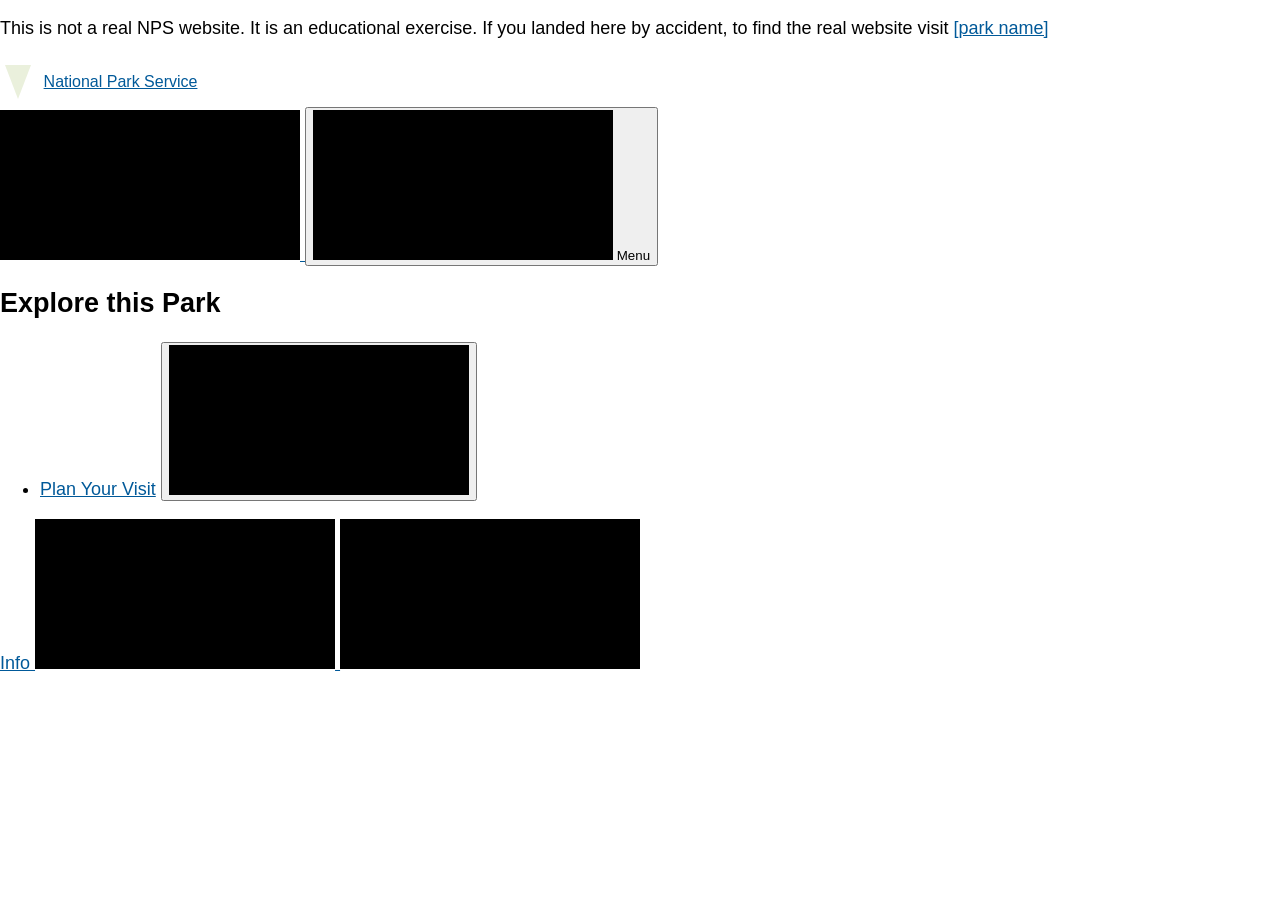
==== src/index.html @ 52bfc333 "Initial commit" ====
<!DOCTYPE html>
<html lang="en">
  <head>
    <meta charset="UTF-8" />
    <meta name="viewport" content="width=device-width, initial-scale=1.0" />
    <title>[Park Name]</title>
    <link rel="stylesheet" href="css/style.css" />
    <script type="module" src="js/main.js"></script>
  </head>
  <body>
    <p class="disclaimer">
      This is not a real NPS website. It is an educational exercise. If you
      landed here by accident, to find the real website visit
      <a href="parkUrl">[park name]</a>
    </p>
    <div class="skip-links" aria-label="short-cut links" role="navigation">
      <ul>
        <li>
          <a
            href="#global-nav-toggle"
            aria-label="Skip to global NPS navigation"
            >Skip to global NPS navigation</a
          >
        </li>
        <li>
          <a href="#local-nav" aria-label="Skip to this park navigation"
            >Skip to this park navigation</a
          >
        </li>
        <li>
          <a href="#main" aria-label="Skip to the main content"
            >Skip to the main content</a
          >
        </li>
        <li>
          <a
            href="#park-footer"
            aria-label="Skip to this park information section"
            >Skip to this park information section</a
          >
        </li>
      </ul>
    </div>
    <header>
      <section class="global-header">
        <a href="index.html" class="site-title"
          ><span class="logo" role="presentation"></span>
          <span>National Park Service</span></a
        >
        <div class="global-header__right">
          <a class="search-icon" href="#park-footer">
            <svg class="icon">
              <use xlink:href="/images/sprite.symbol.svg#search"></use>
            </svg>
            <span class="visually-hidden">Search</span>
          </a>
          <button id="global-nav-toggle">
            <svg class="icon">
              <use xlink:href="/images/sprite.symbol.svg#menu"></use>
            </svg>
            <span class="visually-hidden">Open</span> Menu
          </button>
        </div>
        <nav class="global-nav">
          <h2 class="global-nav__section-heading">Explore this Park</h2>
          <ul class="global-nav__list">
            <li>
              <div class="global-nav__split-button">
                <a href="#">Plan Your Visit</a>
                <button class="global-nav__split-button__toggle">
                  <span class="visually-hidden"
                    >Toggle submenu for Plan Your Visit</span
                  >
                  <svg class="icon" role="presentation" focusable="false">
                    <use xlink:href="/images/sprite.symbol.svg#arrow"></use>
                  </svg>
                </button>
              </div>
            </li>
          </ul>
        </nav>
      </section>
      <section id="park-header">
        <a href="#">
          <span>Info</span>
          <svg class="icon" role="presentation" focusable="false">
            <use xlink:href="/images/sprite.symbol.svg#info"></use>
          </svg>
        </a>
        <svg class="icon" role="presentation" focusable="false">
          <use xlink:href="/images/sprite.symbol.svg#alert"></use>
        </svg>
      </section>
    </header>
    <main id="main"></main>
    <footer id="park-footer"></footer>
  </body>
</html>
---- src/css/style.css ----
:root {
  --bs-black: #000;
  --bs-brown: #393423;
  --bs-grey-2: #444;
  --bs-grey-3: #ccc;
  --bs-grey-4: #222;
  --bs-grey-5: #333;
  --bs-grey-6: #999;
  --bs-cape-honey: #ffe9ab;
  --bs-cerulean: #00aced;
  --bs-code-grey: #1d1d1d;
  --bs-chathams-blue: #0f4f7e;
  --bs-chathams-blue-2: #005999;
  --bs-chathams-blue-3: #87a7be;
  --bs-chathams-blue-4: #e1ebf4;
  --bs-crete: #4b5e26;
  --bs-light-green: #eaf0dc;
  --bs-dark-burgundy: #821206;
  --bs-emperor: #4f4f4f;
  --bs-madison: #093058;
  --bs-pampas: #f6f5f0;
  --bs-pablo: #73705f;
  --bs-white: #fff;
  --bs-pablo-2: #706d61;
  --bs-purple: #44136c;
  --bs-purple-2: #956cb7;
  --bs-gray-100: #f8f9fa;
  --bs-gray-200: #e9ecef;
  --bs-gray-300: #dee2e6;
  --bs-gray-400: #ced4da;
  --bs-gray-500: #adb5bd;
  --bs-gray-600: #6c757d;
  --bs-gray-700: #495057;
  --bs-gray-800: #343a40;
  --bs-gray-900: #212529;
  --bs-primary: #0d6efd;
  --bs-secondary: #6c757d;
  --bs-success: #4b5e26;
  --bs-info: #0dcaf0;
  --bs-warning: #ffc107;
  --bs-danger: #dc3545;
  --bs-light: #f8f9fa;
  --bs-dark: #212529;
  --bs-primary-rgb: 13, 110, 253;
  --bs-secondary-rgb: 108, 117, 125;
  --bs-success-rgb: 75, 94, 38;
  --bs-info-rgb: 13, 202, 240;
  --bs-warning-rgb: 255, 193, 7;
  --bs-danger-rgb: 220, 53, 69;
  --bs-light-rgb: 248, 249, 250;
  --bs-dark-rgb: 33, 37, 41;
  --bs-white-rgb: 255, 255, 255;
  --bs-black-rgb: 0, 0, 0;
  --bs-body-color-rgb: 33, 37, 41;
  --bs-body-bg-rgb: 255, 255, 255;
  --bs-font-sans-serif: system-ui, -apple-system, "Segoe UI", Roboto,
    "Helvetica Neue", "Noto Sans", "Liberation Sans", Arial, sans-serif,
    "Apple Color Emoji", "Segoe UI Emoji", "Segoe UI Symbol", "Noto Color Emoji";
  --bs-font-serif: "Times New Roman", Times, serif;
  --bs-font-monospace: SFMono-Regular, Menlo, Monaco, Consolas,
    "Liberation Mono", "Courier New", monospace;
  --bs-gradient: linear-gradient(
    180deg,
    rgba(255, 255, 255, 0.15),
    rgba(255, 255, 255, 0)
  );
  --bs-body-font-family: Helvetica Neue, Helvetica, Arial, sans-serif;
  --bs-body-font-size: 1rem;
  --bs-body-font-weight: 400;
  --bs-body-line-height: 1.75;
  --bs-body-color: #212529;
  --bs-body-bg: #fff;
  --bs-border-width: 1px;
  --bs-border-style: solid;
  --bs-border-color: #dee2e6;
  --bs-border-color-translucent: rgba(0, 0, 0, 0.175);
  --bs-border-radius: 0.375rem;
  --bs-border-radius-sm: 0.25rem;
  --bs-border-radius-lg: 0.5rem;
  --bs-border-radius-xl: 1rem;
  --bs-border-radius-2xl: 2rem;
  --bs-border-radius-pill: 50rem;
  --bs-link-color: #005999;
  --bs-link-hover-color: #003e6b;
  --bs-code-color: #d63384;
  --bs-highlight-bg: #fff3cd;
}

/* Global styles */

* {
  box-sizing: border-box;
}
img {
  max-width: 100%;
}

body {
  font-family: var(--bs-body-font-family);
  font-size: 18px;
  margin: 0;
}

a:link,
a:visited {
  color: var(--bs-link-color);
}

a:hover {
  color: var(--bs-link-hover-color);
}

/* Skip links styling */
.skip-links ul {
  list-style-type: none;
  margin: 0;
  padding-left: 0;
}

.skip-links a {
  font-size: 11px;
  font-size: 0.6875rem;
  position: absolute;
  right: 20px;
  top: -200px;
  z-index: -1;
}

.skip-links a:focus {
  top: 2px;
  z-index: 9999;
}

/* Title and logo styling */

.site-title {
  display: flex;
  align-items: center;
}
.site-title > span {
  font-size: 1rem;
  margin-left: 0.3em;
}

.logo {
  height: 0;
  width: 0;
  margin: 0.5em;
  display: inline-block;
  border-top: 34px solid var(--bs-light-green);
  border-left: 13px solid transparent;
  border-right: 13px solid transparent;
}

/* Utility styles */

.visually-hidden {
  position: absolute;
  width: 1px;
  height: 1px;
  margin: -1px;
  border: 0;
  padding: 0;
  white-space: nowrap;
  clip-path: inset(100%);
  clip: rect(0 0 0 0);
  overflow: hidden;
}

svg {
  background-color: var(--bs-black);
  fill: white;
}
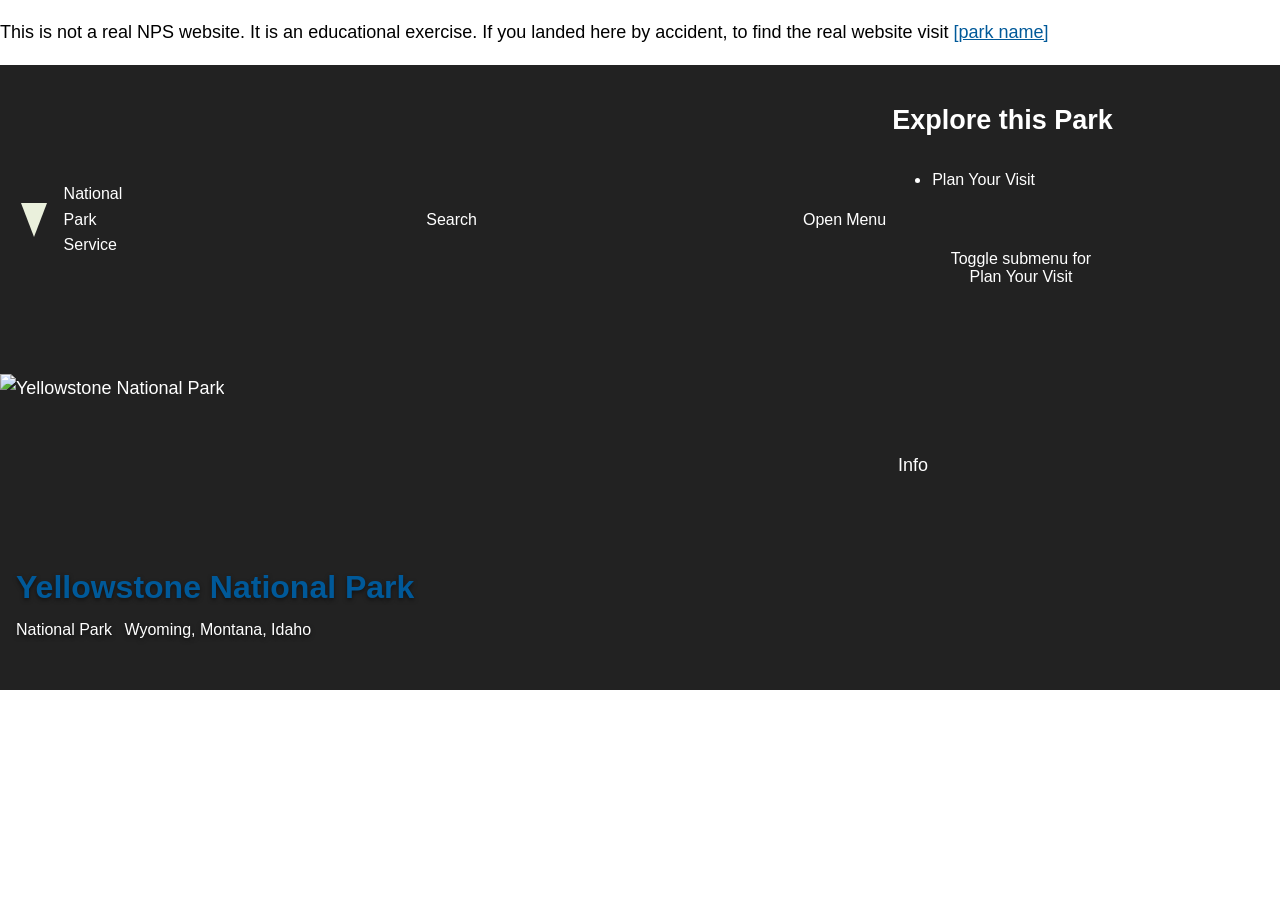
==== commit 3966d3e7: "w01 prove assignment" ====
--- a/src/index.html
+++ b/src/index.html
@@ -7,46 +7,51 @@
     <link rel="stylesheet" href="css/style.css" />
     <script type="module" src="js/main.js"></script>
   </head>
+
   <body>
+    <!-- DISCLAIMER -->
     <p class="disclaimer">
       This is not a real NPS website. It is an educational exercise. If you
       landed here by accident, to find the real website visit
       <a href="parkUrl">[park name]</a>
     </p>
+
+    <!-- SKIP LINKS -->
     <div class="skip-links" aria-label="short-cut links" role="navigation">
       <ul>
         <li>
-          <a
-            href="#global-nav-toggle"
-            aria-label="Skip to global NPS navigation"
-            >Skip to global NPS navigation</a
-          >
+          <a href="#global-nav-toggle" aria-label="Skip to global NPS navigation">
+            Skip to global NPS navigation
+          </a>
         </li>
         <li>
-          <a href="#local-nav" aria-label="Skip to this park navigation"
-            >Skip to this park navigation</a
-          >
+          <a href="#local-nav" aria-label="Skip to this park navigation">
+            Skip to this park navigation
+          </a>
         </li>
         <li>
-          <a href="#main" aria-label="Skip to the main content"
-            >Skip to the main content</a
-          >
+          <a href="#main" aria-label="Skip to the main content">
+            Skip to the main content
+          </a>
         </li>
         <li>
-          <a
-            href="#park-footer"
-            aria-label="Skip to this park information section"
-            >Skip to this park information section</a
-          >
+          <a href="#park-footer" aria-label="Skip to this park information section">
+            Skip to this park information section
+          </a>
         </li>
       </ul>
     </div>
+
+    <!-- HEADER -->
     <header>
+
+      <!-- GLOBAL HEADER -->
       <section class="global-header">
-        <a href="index.html" class="site-title"
-          ><span class="logo" role="presentation"></span>
-          <span>National Park Service</span></a
-        >
+        <a href="index.html" class="site-title">
+          <span class="logo" role="presentation"></span>
+          <span>National Park Service</span>
+        </a>
+
         <div class="global-header__right">
           <a class="search-icon" href="#park-footer">
             <svg class="icon">
@@ -54,6 +59,7 @@
             </svg>
             <span class="visually-hidden">Search</span>
           </a>
+
           <button id="global-nav-toggle">
             <svg class="icon">
               <use xlink:href="/images/sprite.symbol.svg#menu"></use>
@@ -61,6 +67,7 @@
             <span class="visually-hidden">Open</span> Menu
           </button>
         </div>
+
         <nav class="global-nav">
           <h2 class="global-nav__section-heading">Explore this Park</h2>
           <ul class="global-nav__list">
@@ -68,9 +75,9 @@
               <div class="global-nav__split-button">
                 <a href="#">Plan Your Visit</a>
                 <button class="global-nav__split-button__toggle">
-                  <span class="visually-hidden"
-                    >Toggle submenu for Plan Your Visit</span
-                  >
+                  <span class="visually-hidden">
+                    Toggle submenu for Plan Your Visit
+                  </span>
                   <svg class="icon" role="presentation" focusable="false">
                     <use xlink:href="/images/sprite.symbol.svg#arrow"></use>
                   </svg>
@@ -80,19 +87,47 @@
           </ul>
         </nav>
       </section>
+
+      <!-- PARK HEADER (HERO BANNER + ICONS) -->
       <section id="park-header">
+
+        <!-- Info icon -->
         <a href="#">
           <span>Info</span>
           <svg class="icon" role="presentation" focusable="false">
             <use xlink:href="/images/sprite.symbol.svg#info"></use>
           </svg>
         </a>
+
+        <!-- Alert icon -->
         <svg class="icon" role="presentation" focusable="false">
           <use xlink:href="/images/sprite.symbol.svg#alert"></use>
         </svg>
+
+        <!-- HERO BANNER -->
+        <div class="hero-banner">
+          <img
+            class="hero-banner__image"
+            src="https://www.nps.gov/common/uploads/structured_data/3C7D5920-1DD8-B71B-0B83F012ED802CEA.jpg"
+            alt="Yellowstone National Park"
+          />
+
+          <div class="hero-banner__content">
+            <a href="/" class="hero-banner__title">Yellowstone National Park</a>
+            <p class="hero-banner__subtitle">
+              <span>National Park</span>
+              <span>Wyoming, Montana, Idaho</span>
+            </p>
+          </div>
+        </div>
+
       </section>
     </header>
+
+    <!-- MAIN CONTENT -->
     <main id="main"></main>
+
+    <!-- FOOTER -->
     <footer id="park-footer"></footer>
   </body>
 </html>
--- a/src/css/style.css
+++ b/src/css/style.css
@@ -41,64 +41,26 @@
   --bs-danger: #dc3545;
   --bs-light: #f8f9fa;
   --bs-dark: #212529;
-  --bs-primary-rgb: 13, 110, 253;
-  --bs-secondary-rgb: 108, 117, 125;
-  --bs-success-rgb: 75, 94, 38;
-  --bs-info-rgb: 13, 202, 240;
-  --bs-warning-rgb: 255, 193, 7;
-  --bs-danger-rgb: 220, 53, 69;
-  --bs-light-rgb: 248, 249, 250;
-  --bs-dark-rgb: 33, 37, 41;
-  --bs-white-rgb: 255, 255, 255;
-  --bs-black-rgb: 0, 0, 0;
-  --bs-body-color-rgb: 33, 37, 41;
-  --bs-body-bg-rgb: 255, 255, 255;
-  --bs-font-sans-serif: system-ui, -apple-system, "Segoe UI", Roboto,
-    "Helvetica Neue", "Noto Sans", "Liberation Sans", Arial, sans-serif,
-    "Apple Color Emoji", "Segoe UI Emoji", "Segoe UI Symbol", "Noto Color Emoji";
-  --bs-font-serif: "Times New Roman", Times, serif;
-  --bs-font-monospace: SFMono-Regular, Menlo, Monaco, Consolas,
-    "Liberation Mono", "Courier New", monospace;
-  --bs-gradient: linear-gradient(
-    180deg,
-    rgba(255, 255, 255, 0.15),
-    rgba(255, 255, 255, 0)
-  );
-  --bs-body-font-family: Helvetica Neue, Helvetica, Arial, sans-serif;
-  --bs-body-font-size: 1rem;
-  --bs-body-font-weight: 400;
-  --bs-body-line-height: 1.75;
-  --bs-body-color: #212529;
-  --bs-body-bg: #fff;
-  --bs-border-width: 1px;
-  --bs-border-style: solid;
-  --bs-border-color: #dee2e6;
-  --bs-border-color-translucent: rgba(0, 0, 0, 0.175);
-  --bs-border-radius: 0.375rem;
-  --bs-border-radius-sm: 0.25rem;
-  --bs-border-radius-lg: 0.5rem;
-  --bs-border-radius-xl: 1rem;
-  --bs-border-radius-2xl: 2rem;
-  --bs-border-radius-pill: 50rem;
   --bs-link-color: #005999;
   --bs-link-hover-color: #003e6b;
-  --bs-code-color: #d63384;
-  --bs-highlight-bg: #fff3cd;
-}
-
-/* Global styles */
-
+
+  --bs-body-font-family: Helvetica Neue, Helvetica, Arial, sans-serif;
+}
+
+/* GLOBAL RESET */
 * {
   box-sizing: border-box;
-}
-img {
-  max-width: 100%;
 }
 
 body {
   font-family: var(--bs-body-font-family);
   font-size: 18px;
   margin: 0;
+  line-height: 1.6;
+}
+
+img {
+  max-width: 100%;
 }
 
 a:link,
@@ -110,7 +72,7 @@
   color: var(--bs-link-hover-color);
 }
 
-/* Skip links styling */
+/* SKIP LINKS */
 .skip-links ul {
   list-style-type: none;
   margin: 0;
@@ -118,7 +80,6 @@
 }
 
 .skip-links a {
-  font-size: 11px;
   font-size: 0.6875rem;
   position: absolute;
   right: 20px;
@@ -131,12 +92,40 @@
   z-index: 9999;
 }
 
-/* Title and logo styling */
-
+/* GLOBAL HEADER */
+.global-header {
+  background-color: var(--bs-grey-4);
+  color: var(--bs-white);
+  padding: 0.75rem 1rem;
+  display: flex;
+  justify-content: space-between;
+  align-items: center;
+}
+
+.global-header__right {
+  display: flex;
+  align-items: center;
+  gap: 1rem;
+}
+
+.global-header button,
+.global-header a {
+  background: none;
+  border: none;
+  color: var(--bs-white);
+  font-size: 1rem;
+  display: flex;
+  align-items: center;
+  gap: 0.25rem;
+  text-decoration: none;
+}
+
+/* LOGO */
 .site-title {
   display: flex;
   align-items: center;
 }
+
 .site-title > span {
   font-size: 1rem;
   margin-left: 0.3em;
@@ -152,22 +141,82 @@
   border-right: 13px solid transparent;
 }
 
-/* Utility styles */
-
-.visually-hidden {
+/* SVG ICONS */
+svg {
+  fill: var(--bs-white);
+}
+
+/* PARK HEADER */
+#park-header {
+  position: relative;
+  background-color: var(--bs-grey-4);
+  color: var(--bs-white);
+  padding-bottom: 1rem;
+}
+
+/* INFO + ALERT ICONS */
+#park-header > a,
+#park-header > svg {
   position: absolute;
-  width: 1px;
-  height: 1px;
-  margin: -1px;
-  border: 0;
-  padding: 0;
-  white-space: nowrap;
-  clip-path: inset(100%);
-  clip: rect(0 0 0 0);
+  top: 1rem;
+  right: 1rem;
+}
+
+#park-header > a {
+  right: 3rem;
+  display: flex;
+  align-items: center;
+  gap: 0.25rem;
+  color: var(--bs-white);
+  text-decoration: none;
+}
+
+/* HERO BANNER */
+.hero-banner {
+  position: relative;
+  width: 100%;
+  height: 300px;
   overflow: hidden;
 }
 
-svg {
-  background-color: var(--bs-black);
-  fill: white;
-}
+.hero-banner__image {
+  width: 100%;
+  height: 100%;
+  object-fit: cover;
+}
+
+/* HERO TEXT */
+.hero-banner__content {
+  position: absolute;
+  bottom: 1rem;
+  left: 1rem;
+  color: var(--bs-white);
+  text-shadow: 0 2px 4px rgba(0,0,0,0.5);
+}
+
+.hero-banner__title {
+  font-size: 2rem;
+  font-weight: bold;
+  color: var(--bs-white);
+  text-decoration: none;
+}
+
+.hero-banner__subtitle {
+  margin-top: 0.25rem;
+  font-size: 1rem;
+}
+
+.hero-banner__subtitle span {
+  margin-right: 0.5rem;
+}
+
+/* RESPONSIVE */
+@media (max-width: 600px) {
+  .hero-banner {
+    height: 200px;
+  }
+
+  .hero-banner__title {
+    font-size: 1.5rem;
+  }
+}
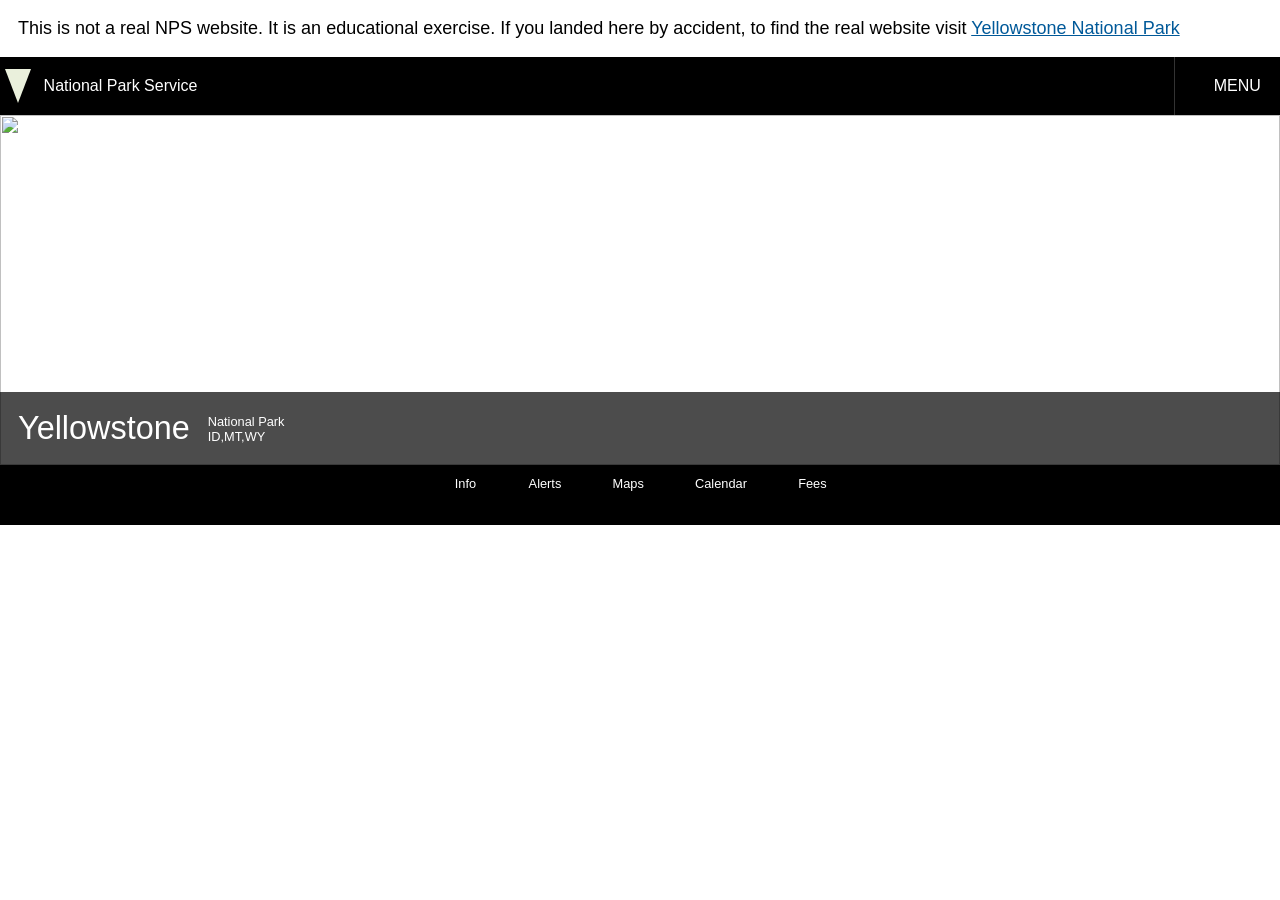
==== commit 6eca486d: "Week 1 NPS project" ====
--- a/src/index.html
+++ b/src/index.html
@@ -7,127 +7,140 @@
     <link rel="stylesheet" href="css/style.css" />
     <script type="module" src="js/main.js"></script>
   </head>
-
   <body>
-    <!-- DISCLAIMER -->
     <p class="disclaimer">
       This is not a real NPS website. It is an educational exercise. If you
       landed here by accident, to find the real website visit
       <a href="parkUrl">[park name]</a>
     </p>
-
-    <!-- SKIP LINKS -->
     <div class="skip-links" aria-label="short-cut links" role="navigation">
       <ul>
         <li>
-          <a href="#global-nav-toggle" aria-label="Skip to global NPS navigation">
-            Skip to global NPS navigation
-          </a>
+          <a
+            href="#global-nav-toggle"
+            aria-label="Skip to global NPS navigation"
+            >Skip to global NPS navigation</a
+          >
         </li>
         <li>
-          <a href="#local-nav" aria-label="Skip to this park navigation">
-            Skip to this park navigation
-          </a>
+          <a href="#local-nav" aria-label="Skip to this park navigation"
+            >Skip to this park navigation</a
+          >
         </li>
         <li>
-          <a href="#main" aria-label="Skip to the main content">
-            Skip to the main content
-          </a>
+          <a href="#main" aria-label="Skip to the main content"
+            >Skip to the main content</a
+          >
         </li>
         <li>
-          <a href="#park-footer" aria-label="Skip to this park information section">
-            Skip to this park information section
-          </a>
+          <a
+            href="#park-footer"
+            aria-label="Skip to this park information section"
+            >Skip to this park information section</a
+          >
         </li>
       </ul>
     </div>
-
-    <!-- HEADER -->
     <header>
-
-      <!-- GLOBAL HEADER -->
       <section class="global-header">
-        <a href="index.html" class="site-title">
-          <span class="logo" role="presentation"></span>
-          <span>National Park Service</span>
-        </a>
-
+        <a href="index.html" class="site-title"
+          ><span class="logo" role="presentation"></span>
+          <span>National Park Service</span></a
+        >
         <div class="global-header__right">
           <a class="search-icon" href="#park-footer">
             <svg class="icon">
-              <use xlink:href="/images/sprite.symbol.svg#search"></use>
+              <use
+                xmlns:xlink="http://www.w3.org/1999/xlink"
+                xlink:href="/images/sprite.symbol.svg#search"
+              ></use>
             </svg>
             <span class="visually-hidden">Search</span>
           </a>
-
           <button id="global-nav-toggle">
             <svg class="icon">
-              <use xlink:href="/images/sprite.symbol.svg#menu"></use>
+              <use
+                xmlns:xlink="http://www.w3.org/1999/xlink"
+                xlink:href="/images/sprite.symbol.svg#menu"
+              ></use>
             </svg>
             <span class="visually-hidden">Open</span> Menu
           </button>
         </div>
-
-        <nav class="global-nav">
-          <h2 class="global-nav__section-heading">Explore this Park</h2>
-          <ul class="global-nav__list">
+      </section>
+      <section id="park-header">
+        <div class="hero-banner">
+          <img src="" alt="" />
+          <div class="hero-banner__content">
+            <!-- <a href="#" class="hero-banner__title">Yellowstone</a>
+            <p class="hero-banner__subtitle">
+              <span>National Park</span>
+              <span>ID, MT, WY</span>
+            </p> -->
+          </div>
+        </div>
+        <nav class="park-nav">
+          <ul>
             <li>
-              <div class="global-nav__split-button">
-                <a href="#">Plan Your Visit</a>
-                <button class="global-nav__split-button__toggle">
-                  <span class="visually-hidden">
-                    Toggle submenu for Plan Your Visit
-                  </span>
-                  <svg class="icon" role="presentation" focusable="false">
-                    <use xlink:href="/images/sprite.symbol.svg#arrow"></use>
-                  </svg>
-                </button>
-              </div>
+              <a href="#">
+                <span>Info</span>
+                <svg class="icon" role="presentation" focusable="false">
+                  <use
+                    xmlns:xlink="http://www.w3.org/1999/xlink"
+                    xlink:href="/images/sprite.symbol.svg#info"
+                  ></use>
+                </svg>
+              </a>
+            </li>
+            <li>
+              <a href="#">
+                <span>Alerts</span>
+                <svg class="icon" role="presentation" focusable="false">
+                  <use
+                    xmlns:xlink="http://www.w3.org/1999/xlink"
+                    xlink:href="/images/sprite.symbol.svg#alert"
+                  ></use>
+                </svg>
+              </a>
+            </li>
+            <li>
+              <a href="#">
+                <span>Maps</span>
+                <svg class="icon" role="presentation" focusable="false">
+                  <use
+                    xmlns:xlink="http://www.w3.org/1999/xlink"
+                    xlink:href="/images/sprite.symbol.svg#location"
+                  ></use>
+                </svg>
+              </a>
+            </li>
+            <li>
+              <a href="#">
+                <span>Calendar</span>
+                <svg class="icon" role="presentation" focusable="false">
+                  <use
+                    xmlns:xlink="http://www.w3.org/1999/xlink"
+                    xlink:href="/images/sprite.symbol.svg#calendar"
+                  ></use>
+                </svg>
+              </a>
+            </li>
+            <li>
+              <a href="#">
+                <span>Fees</span>
+                <svg class="icon" role="presentation" focusable="false">
+                  <use
+                    xmlns:xlink="http://www.w3.org/1999/xlink"
+                    xlink:href="/images/sprite.symbol.svg#fee-22"
+                  ></use>
+                </svg>
+              </a>
             </li>
           </ul>
         </nav>
       </section>
-
-      <!-- PARK HEADER (HERO BANNER + ICONS) -->
-      <section id="park-header">
-
-        <!-- Info icon -->
-        <a href="#">
-          <span>Info</span>
-          <svg class="icon" role="presentation" focusable="false">
-            <use xlink:href="/images/sprite.symbol.svg#info"></use>
-          </svg>
-        </a>
-
-        <!-- Alert icon -->
-        <svg class="icon" role="presentation" focusable="false">
-          <use xlink:href="/images/sprite.symbol.svg#alert"></use>
-        </svg>
-
-        <!-- HERO BANNER -->
-        <div class="hero-banner">
-          <img
-            class="hero-banner__image"
-            src="https://www.nps.gov/common/uploads/structured_data/3C7D5920-1DD8-B71B-0B83F012ED802CEA.jpg"
-            alt="Yellowstone National Park"
-          />
-
-          <div class="hero-banner__content">
-            <a href="/" class="hero-banner__title">Yellowstone National Park</a>
-            <p class="hero-banner__subtitle">
-              <span>National Park</span>
-              <span>Wyoming, Montana, Idaho</span>
-            </p>
-          </div>
-        </div>
-
-      </section>
     </header>
-
-    <!-- MAIN CONTENT -->
     <main id="main"></main>
-
-    <!-- FOOTER -->
     <footer id="park-footer"></footer>
   </body>
-</html>
+</html>
--- a/src/css/style.css
+++ b/src/css/style.css
@@ -41,26 +41,64 @@
   --bs-danger: #dc3545;
   --bs-light: #f8f9fa;
   --bs-dark: #212529;
+  --bs-primary-rgb: 13, 110, 253;
+  --bs-secondary-rgb: 108, 117, 125;
+  --bs-success-rgb: 75, 94, 38;
+  --bs-info-rgb: 13, 202, 240;
+  --bs-warning-rgb: 255, 193, 7;
+  --bs-danger-rgb: 220, 53, 69;
+  --bs-light-rgb: 248, 249, 250;
+  --bs-dark-rgb: 33, 37, 41;
+  --bs-white-rgb: 255, 255, 255;
+  --bs-black-rgb: 0, 0, 0;
+  --bs-body-color-rgb: 33, 37, 41;
+  --bs-body-bg-rgb: 255, 255, 255;
+  --bs-font-sans-serif: system-ui, -apple-system, "Segoe UI", Roboto,
+    "Helvetica Neue", "Noto Sans", "Liberation Sans", Arial, sans-serif,
+    "Apple Color Emoji", "Segoe UI Emoji", "Segoe UI Symbol", "Noto Color Emoji";
+  --bs-font-serif: "Times New Roman", Times, serif;
+  --bs-font-monospace: SFMono-Regular, Menlo, Monaco, Consolas,
+    "Liberation Mono", "Courier New", monospace;
+  --bs-gradient: linear-gradient(
+    180deg,
+    rgba(255, 255, 255, 0.15),
+    rgba(255, 255, 255, 0)
+  );
+  --bs-body-font-family: Helvetica Neue, Helvetica, Arial, sans-serif;
+  --bs-body-font-size: 1rem;
+  --bs-body-font-weight: 400;
+  --bs-body-line-height: 1.75;
+  --bs-body-color: #212529;
+  --bs-body-bg: #fff;
+  --bs-border-width: 1px;
+  --bs-border-style: solid;
+  --bs-border-color: #dee2e6;
+  --bs-border-color-translucent: rgba(0, 0, 0, 0.175);
+  --bs-border-radius: 0.375rem;
+  --bs-border-radius-sm: 0.25rem;
+  --bs-border-radius-lg: 0.5rem;
+  --bs-border-radius-xl: 1rem;
+  --bs-border-radius-2xl: 2rem;
+  --bs-border-radius-pill: 50rem;
   --bs-link-color: #005999;
   --bs-link-hover-color: #003e6b;
-
-  --bs-body-font-family: Helvetica Neue, Helvetica, Arial, sans-serif;
-}
-
-/* GLOBAL RESET */
+  --bs-code-color: #d63384;
+  --bs-highlight-bg: #fff3cd;
+}
+
+/* Global styles */
+
 * {
   box-sizing: border-box;
+}
+img {
+  max-width: 100%;
 }
 
 body {
   font-family: var(--bs-body-font-family);
   font-size: 18px;
   margin: 0;
-  line-height: 1.6;
-}
-
-img {
-  max-width: 100%;
 }
 
 a:link,
@@ -72,7 +110,7 @@
   color: var(--bs-link-hover-color);
 }
 
-/* SKIP LINKS */
+/* Skip links styling */
 .skip-links ul {
   list-style-type: none;
   margin: 0;
@@ -80,6 +118,7 @@
 }
 
 .skip-links a {
+  font-size: 11px;
   font-size: 0.6875rem;
   position: absolute;
   right: 20px;
@@ -92,40 +131,12 @@
   z-index: 9999;
 }
 
-/* GLOBAL HEADER */
-.global-header {
-  background-color: var(--bs-grey-4);
-  color: var(--bs-white);
-  padding: 0.75rem 1rem;
-  display: flex;
-  justify-content: space-between;
-  align-items: center;
-}
-
-.global-header__right {
-  display: flex;
-  align-items: center;
-  gap: 1rem;
-}
-
-.global-header button,
-.global-header a {
-  background: none;
-  border: none;
-  color: var(--bs-white);
-  font-size: 1rem;
-  display: flex;
-  align-items: center;
-  gap: 0.25rem;
-  text-decoration: none;
-}
-
-/* LOGO */
+/* Title and logo styling */
+
 .site-title {
   display: flex;
   align-items: center;
 }
-
 .site-title > span {
   font-size: 1rem;
   margin-left: 0.3em;
@@ -141,82 +152,134 @@
   border-right: 13px solid transparent;
 }
 
-/* SVG ICONS */
-svg {
-  fill: var(--bs-white);
-}
-
-/* PARK HEADER */
-#park-header {
-  position: relative;
-  background-color: var(--bs-grey-4);
-  color: var(--bs-white);
-  padding-bottom: 1rem;
-}
-
-/* INFO + ALERT ICONS */
-#park-header > a,
-#park-header > svg {
+/* Global navbar styling */
+
+.global-header {
+  background-color: var(--bs-black);
+  color: white;
+  display: flex;
+  justify-content: space-between;
+  /* padding: 0.3em 1rem; */
+  fill: white;
+}
+
+.global-header a:link,
+.global-header a:visited,
+#park-header a:link,
+#park-header a:visited {
+  color: white;
+  text-decoration: none;
+}
+.global-header .icon {
+  width: 20px;
+  height: 20px;
+}
+
+.global-header__right {
+  display: flex;
+  align-items: center;
+}
+.global-header__right .search-icon {
+  padding: 0 1rem;
+  margin-top: 6px;
+}
+.global-header__right button {
+  background-color: transparent;
+  border: none;
+  color: white;
+  font-size: 1rem;
+
+  padding: 1.2em;
+  display: flex;
+  align-items: center;
+  text-transform: uppercase;
+  border-left: 1px solid var(--bs-grey-5);
+}
+
+/* Park header */
+
+/* Hero banner */
+
+.hero-banner {
+  display: grid;
+  grid-template-columns: 1fr;
+}
+.hero-banner > img {
+  width: 100%;
+  height: 350px;
+  object-fit: cover;
+  grid-column: 1/2;
+  grid-row: 1/3;
+}
+
+.hero-banner__content {
+  background-color: rgba(0, 0, 0, 0.7);
+  color: white;
+  grid-column: 1/2;
+  grid-row: 2/3;
+  display: flex;
+  align-items: center;
+  gap: 1em;
+  padding: 0.5em 1em;
+}
+
+.hero-banner__title {
+  font-size: 1.8em;
+}
+
+.hero-banner__subtitle {
+  display: flex;
+  flex-direction: column;
+  font-size: 0.8rem;
+}
+/* Park nav styling */
+
+.park-nav > ul {
+  list-style: none;
+  padding-left: 0;
+  margin: 0;
+  display: flex;
+  justify-content: center;
+  /* gap: 3rem; */
+  background-color: var(--bs-black);
+  font-size: 0.8rem;
+}
+.park-nav a {
+  display: flex;
+  flex-direction: column;
+  align-items: center;
+  justify-content: center;
+  /* height: 50px; */
+  padding: 0.8em 2em;
+}
+.park-nav a:hover {
+  background-color: rgba(255, 255, 255, 0.3);
+}
+.park-nav svg {
+  width: 24px;
+  height: 24px;
+}
+
+/* Utility styles */
+
+.visually-hidden {
   position: absolute;
-  top: 1rem;
-  right: 1rem;
-}
-
-#park-header > a {
-  right: 3rem;
-  display: flex;
-  align-items: center;
-  gap: 0.25rem;
-  color: var(--bs-white);
-  text-decoration: none;
-}
-
-/* HERO BANNER */
-.hero-banner {
-  position: relative;
-  width: 100%;
-  height: 300px;
+  width: 1px;
+  height: 1px;
+  margin: -1px;
+  border: 0;
+  padding: 0;
+  white-space: nowrap;
+  clip-path: inset(100%);
+  clip: rect(0 0 0 0);
   overflow: hidden;
 }
 
-.hero-banner__image {
-  width: 100%;
-  height: 100%;
-  object-fit: cover;
-}
-
-/* HERO TEXT */
-.hero-banner__content {
-  position: absolute;
-  bottom: 1rem;
-  left: 1rem;
-  color: var(--bs-white);
-  text-shadow: 0 2px 4px rgba(0,0,0,0.5);
-}
-
-.hero-banner__title {
-  font-size: 2rem;
-  font-weight: bold;
-  color: var(--bs-white);
-  text-decoration: none;
-}
-
-.hero-banner__subtitle {
-  margin-top: 0.25rem;
-  font-size: 1rem;
-}
-
-.hero-banner__subtitle span {
-  margin-right: 0.5rem;
-}
-
-/* RESPONSIVE */
-@media (max-width: 600px) {
-  .hero-banner {
-    height: 200px;
-  }
-
-  .hero-banner__title {
-    font-size: 1.5rem;
-  }
-}
+.disclaimer {
+  padding: 0 1em;
+}
+
+/* svg {
+  background-color: var(--bs-black);
+  fill: white;
+} */
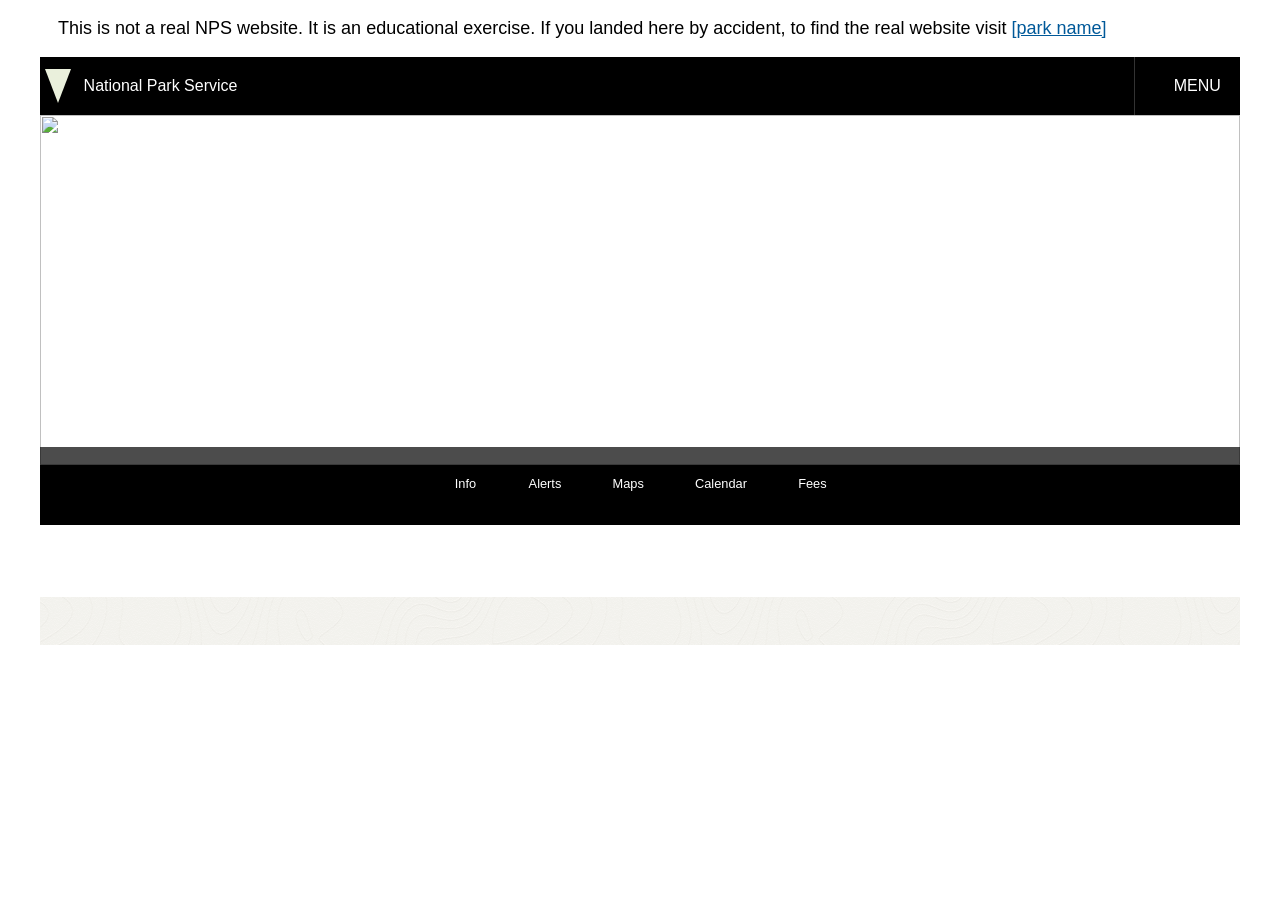
==== commit 98f90247: "NPS week 2 update" ====
--- a/src/index.html
+++ b/src/index.html
@@ -140,7 +140,10 @@
         </nav>
       </section>
     </header>
-    <main id="main"></main>
-    <footer id="park-footer"></footer>
+    <main id="main">
+      <section class="intro"></section>
+      <section class="info"></section>
+    </main>
+    <footer id="park-footer" class="park-footer"></footer>
   </body>
 </html>
--- a/src/css/style.css
+++ b/src/css/style.css
@@ -98,7 +98,8 @@
 body {
   font-family: var(--bs-body-font-family);
   font-size: 18px;
-  margin: 0;
+  margin: 0 auto;
+  max-width: 1200px;
 }
 
 a:link,
@@ -199,7 +200,6 @@
 /* Park header */
 
 /* Hero banner */
-
 .hero-banner {
   display: grid;
   grid-template-columns: 1fr;
@@ -232,6 +232,7 @@
   flex-direction: column;
   font-size: 0.8rem;
 }
+
 /* Park nav styling */
 
 .park-nav > ul {
@@ -258,6 +259,83 @@
 .park-nav svg {
   width: 24px;
   height: 24px;
+}
+
+/* Intro and info sections */
+
+.intro {
+  padding: 1em;
+}
+
+.intro > h1 {
+  font-family: var(--bs-font-serif);
+  font-size: 2em;
+  font-weight: normal;
+}
+
+.info {
+  display: flex;
+  flex-direction: column;
+  gap: 1em;
+  padding: 1em;
+}
+
+.info > * {
+  flex: 1;
+}
+
+@media screen and (min-width: 630px) {
+  .info {
+    flex-direction: row;
+    justify-content: space-between;
+    align-items: stretch;
+  }
+}
+
+/* Media card styles */
+
+.media-card a {
+  text-decoration: none;
+  color: var(--bs-black);
+}
+
+.media-card a:hover {
+  color: var(--bs-crete);
+}
+.media-card h3 {
+  margin: 0.5rem 0;
+}
+.media-card > p {
+  font-size: 0.8em;
+  line-height: 1.5;
+  color: var(--bs-grey-2);
+}
+
+/* footer styles */
+
+.park-footer {
+  background-image: url("../images/topo_pattern.png");
+  padding: 1.5rem;
+}
+
+.park-footer h3 {
+  font-family: var(--bs-font-serif);
+  text-transform: uppercase;
+  font-size: 0.8em;
+  margin-top: 0.5rem;
+}
+
+.park-footer h4 {
+  margin-top: 0.8rem;
+  margin-bottom: 0.5rem;
+  font-size: 0.8em;
+}
+
+.park-footer p {
+  font-size: 0.8em;
+  line-height: 1;
+  color: var(--bs-grey-2);
+  margin: 0.5rem 0;
 }
 
 /* Utility styles */
@@ -277,9 +355,4 @@
 
 .disclaimer {
   padding: 0 1em;
-}
-
-/* svg {
-  background-color: var(--bs-black);
-  fill: white;
-} */+}
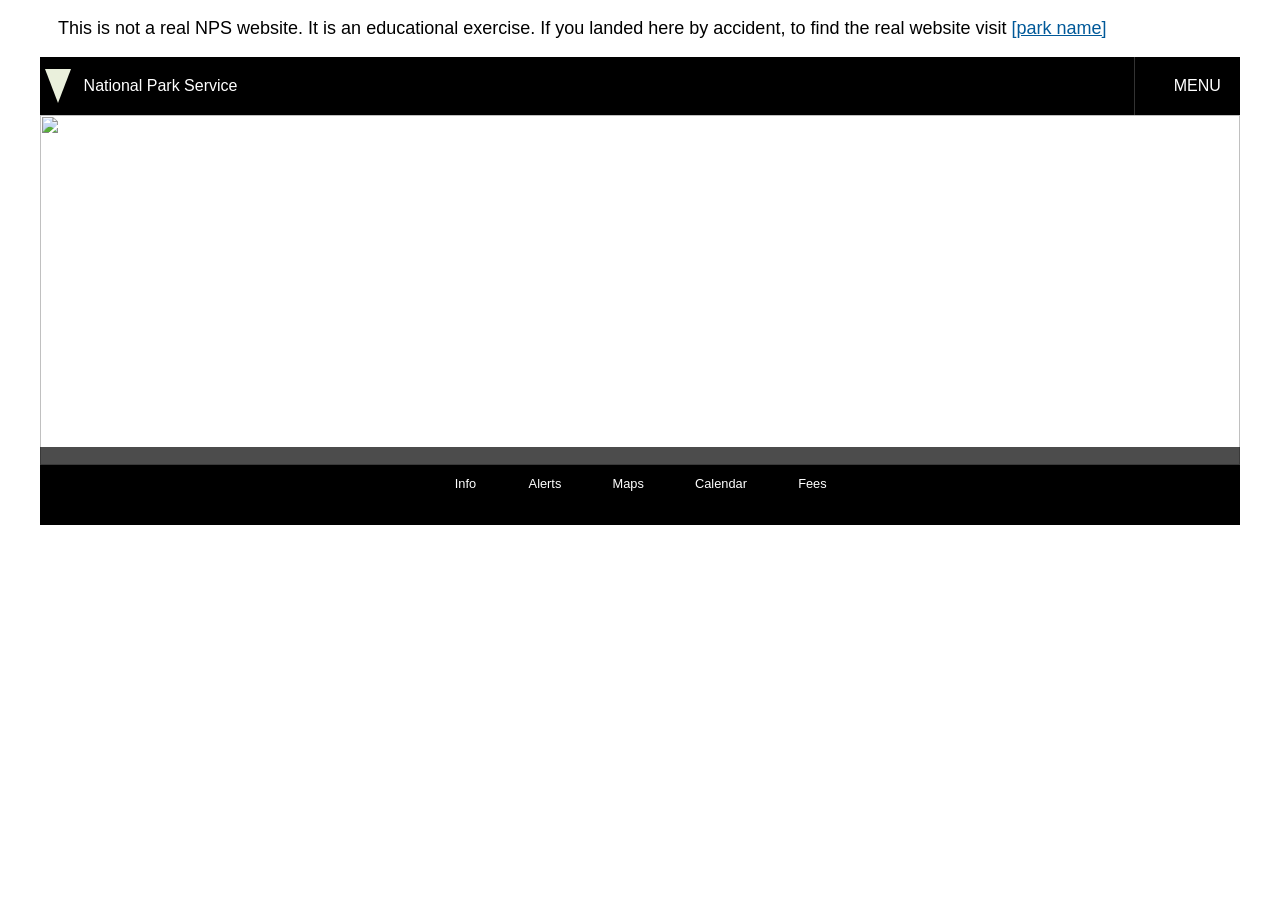
==== commit 114d49df: "NPS update" ====
--- a/src/index.html
+++ b/src/index.html
@@ -61,8 +61,9 @@
             <svg class="icon">
               <use
                 xmlns:xlink="http://www.w3.org/1999/xlink"
-                xlink:href="/images/sprite.symbol.svg#menu"
-              ></use>
+                xlink:href="<use href="/images/sprite.symbol.svg#icon-name"></use>
+"
+              
             </svg>
             <span class="visually-hidden">Open</span> Menu
           </button>
--- a/src/css/style.css
+++ b/src/css/style.css
@@ -1,358 +1,7 @@
-:root {
-  --bs-black: #000;
-  --bs-brown: #393423;
-  --bs-grey-2: #444;
-  --bs-grey-3: #ccc;
-  --bs-grey-4: #222;
-  --bs-grey-5: #333;
-  --bs-grey-6: #999;
-  --bs-cape-honey: #ffe9ab;
-  --bs-cerulean: #00aced;
-  --bs-code-grey: #1d1d1d;
-  --bs-chathams-blue: #0f4f7e;
-  --bs-chathams-blue-2: #005999;
-  --bs-chathams-blue-3: #87a7be;
-  --bs-chathams-blue-4: #e1ebf4;
-  --bs-crete: #4b5e26;
-  --bs-light-green: #eaf0dc;
-  --bs-dark-burgundy: #821206;
-  --bs-emperor: #4f4f4f;
-  --bs-madison: #093058;
-  --bs-pampas: #f6f5f0;
-  --bs-pablo: #73705f;
-  --bs-white: #fff;
-  --bs-pablo-2: #706d61;
-  --bs-purple: #44136c;
-  --bs-purple-2: #956cb7;
-  --bs-gray-100: #f8f9fa;
-  --bs-gray-200: #e9ecef;
-  --bs-gray-300: #dee2e6;
-  --bs-gray-400: #ced4da;
-  --bs-gray-500: #adb5bd;
-  --bs-gray-600: #6c757d;
-  --bs-gray-700: #495057;
-  --bs-gray-800: #343a40;
-  --bs-gray-900: #212529;
-  --bs-primary: #0d6efd;
-  --bs-secondary: #6c757d;
-  --bs-success: #4b5e26;
-  --bs-info: #0dcaf0;
-  --bs-warning: #ffc107;
-  --bs-danger: #dc3545;
-  --bs-light: #f8f9fa;
-  --bs-dark: #212529;
-  --bs-primary-rgb: 13, 110, 253;
-  --bs-secondary-rgb: 108, 117, 125;
-  --bs-success-rgb: 75, 94, 38;
-  --bs-info-rgb: 13, 202, 240;
-  --bs-warning-rgb: 255, 193, 7;
-  --bs-danger-rgb: 220, 53, 69;
-  --bs-light-rgb: 248, 249, 250;
-  --bs-dark-rgb: 33, 37, 41;
-  --bs-white-rgb: 255, 255, 255;
-  --bs-black-rgb: 0, 0, 0;
-  --bs-body-color-rgb: 33, 37, 41;
-  --bs-body-bg-rgb: 255, 255, 255;
-  --bs-font-sans-serif: system-ui, -apple-system, "Segoe UI", Roboto,
-    "Helvetica Neue", "Noto Sans", "Liberation Sans", Arial, sans-serif,
-    "Apple Color Emoji", "Segoe UI Emoji", "Segoe UI Symbol", "Noto Color Emoji";
-  --bs-font-serif: "Times New Roman", Times, serif;
-  --bs-font-monospace: SFMono-Regular, Menlo, Monaco, Consolas,
-    "Liberation Mono", "Courier New", monospace;
-  --bs-gradient: linear-gradient(
-    180deg,
-    rgba(255, 255, 255, 0.15),
-    rgba(255, 255, 255, 0)
-  );
-  --bs-body-font-family: Helvetica Neue, Helvetica, Arial, sans-serif;
-  --bs-body-font-size: 1rem;
-  --bs-body-font-weight: 400;
-  --bs-body-line-height: 1.75;
-  --bs-body-color: #212529;
-  --bs-body-bg: #fff;
-  --bs-border-width: 1px;
-  --bs-border-style: solid;
-  --bs-border-color: #dee2e6;
-  --bs-border-color-translucent: rgba(0, 0, 0, 0.175);
-  --bs-border-radius: 0.375rem;
-  --bs-border-radius-sm: 0.25rem;
-  --bs-border-radius-lg: 0.5rem;
-  --bs-border-radius-xl: 1rem;
-  --bs-border-radius-2xl: 2rem;
-  --bs-border-radius-pill: 50rem;
-  --bs-link-color: #005999;
-  --bs-link-hover-color: #003e6b;
-  --bs-code-color: #d63384;
-  --bs-highlight-bg: #fff3cd;
-}
-
-/* Global styles */
-
-* {
-  box-sizing: border-box;
-}
-img {
-  max-width: 100%;
-}
-
-body {
-  font-family: var(--bs-body-font-family);
-  font-size: 18px;
-  margin: 0 auto;
-  max-width: 1200px;
-}
-
-a:link,
-a:visited {
-  color: var(--bs-link-color);
-}
-
-a:hover {
-  color: var(--bs-link-hover-color);
-}
-
-/* Skip links styling */
-.skip-links ul {
-  list-style-type: none;
-  margin: 0;
-  padding-left: 0;
-}
-
-.skip-links a {
-  font-size: 11px;
-  font-size: 0.6875rem;
-  position: absolute;
-  right: 20px;
-  top: -200px;
-  z-index: -1;
-}
-
-.skip-links a:focus {
-  top: 2px;
-  z-index: 9999;
-}
-
-/* Title and logo styling */
-
-.site-title {
-  display: flex;
-  align-items: center;
-}
-.site-title > span {
-  font-size: 1rem;
-  margin-left: 0.3em;
-}
-
-.logo {
-  height: 0;
-  width: 0;
-  margin: 0.5em;
-  display: inline-block;
-  border-top: 34px solid var(--bs-light-green);
-  border-left: 13px solid transparent;
-  border-right: 13px solid transparent;
-}
-
-/* Global navbar styling */
-
-.global-header {
-  background-color: var(--bs-black);
-  color: white;
-  display: flex;
-  justify-content: space-between;
-  /* padding: 0.3em 1rem; */
-  fill: white;
-}
-
-.global-header a:link,
-.global-header a:visited,
-#park-header a:link,
-#park-header a:visited {
-  color: white;
-  text-decoration: none;
-}
-.global-header .icon {
-  width: 20px;
-  height: 20px;
-}
-
-.global-header__right {
-  display: flex;
-  align-items: center;
-}
-.global-header__right .search-icon {
-  padding: 0 1rem;
-  margin-top: 6px;
-}
-.global-header__right button {
-  background-color: transparent;
-  border: none;
-  color: white;
-  font-size: 1rem;
-
-  padding: 1.2em;
-  display: flex;
-  align-items: center;
-  text-transform: uppercase;
-  border-left: 1px solid var(--bs-grey-5);
-}
-
-/* Park header */
-
-/* Hero banner */
-.hero-banner {
-  display: grid;
-  grid-template-columns: 1fr;
-}
-.hero-banner > img {
-  width: 100%;
-  height: 350px;
-  object-fit: cover;
-  grid-column: 1/2;
-  grid-row: 1/3;
-}
-
-.hero-banner__content {
-  background-color: rgba(0, 0, 0, 0.7);
-  color: white;
-  grid-column: 1/2;
-  grid-row: 2/3;
-  display: flex;
-  align-items: center;
-  gap: 1em;
-  padding: 0.5em 1em;
-}
-
-.hero-banner__title {
-  font-size: 1.8em;
-}
-
-.hero-banner__subtitle {
-  display: flex;
-  flex-direction: column;
-  font-size: 0.8rem;
-}
-
-/* Park nav styling */
-
-.park-nav > ul {
-  list-style: none;
-  padding-left: 0;
-  margin: 0;
-  display: flex;
-  justify-content: center;
-  /* gap: 3rem; */
-  background-color: var(--bs-black);
-  font-size: 0.8rem;
-}
-.park-nav a {
-  display: flex;
-  flex-direction: column;
-  align-items: center;
-  justify-content: center;
-  /* height: 50px; */
-  padding: 0.8em 2em;
-}
-.park-nav a:hover {
-  background-color: rgba(255, 255, 255, 0.3);
-}
-.park-nav svg {
-  width: 24px;
-  height: 24px;
-}
-
-/* Intro and info sections */
-
-.intro {
-  padding: 1em;
-}
-
-.intro > h1 {
-  font-family: var(--bs-font-serif);
-  font-size: 2em;
-  font-weight: normal;
-}
-
-.info {
-  display: flex;
-  flex-direction: column;
-  gap: 1em;
-  padding: 1em;
-}
-
-.info > * {
-  flex: 1;
-}
-
-@media screen and (min-width: 630px) {
-  .info {
-    flex-direction: row;
-    justify-content: space-between;
-    align-items: stretch;
-  }
-}
-
-/* Media card styles */
-
-.media-card a {
-  text-decoration: none;
-  color: var(--bs-black);
-}
-
-.media-card a:hover {
-  color: var(--bs-crete);
-}
-.media-card h3 {
-  margin: 0.5rem 0;
-}
-.media-card > p {
-  font-size: 0.8em;
-  line-height: 1.5;
-  color: var(--bs-grey-2);
-}
-
-/* footer styles */
-
-.park-footer {
-  background-image: url("../images/topo_pattern.png");
-  padding: 1.5rem;
-}
-
-.park-footer h3 {
-  font-family: var(--bs-font-serif);
-  text-transform: uppercase;
-  font-size: 0.8em;
-  margin-top: 0.5rem;
-}
-
-.park-footer h4 {
-  margin-top: 0.8rem;
-  margin-bottom: 0.5rem;
-  font-size: 0.8em;
-}
-
-.park-footer p {
-  font-size: 0.8em;
-  line-height: 1;
-  color: var(--bs-grey-2);
-  margin: 0.5rem 0;
-}
-
-/* Utility styles */
-
-.visually-hidden {
-  position: absolute;
-  width: 1px;
-  height: 1px;
-  margin: -1px;
-  border: 0;
-  padding: 0;
-  white-space: nowrap;
-  clip-path: inset(100%);
-  clip: rect(0 0 0 0);
-  overflow: hidden;
-}
-
-.disclaimer {
-  padding: 0 1em;
-}+@import "partials/variables.css";
+@import "partials/global.css";
+@import "partials/header.css";
+@import "partials/footer.css";
+@import "partials/blocks.css";
+@import "partials/utilities.css";
+@import "home.css";
